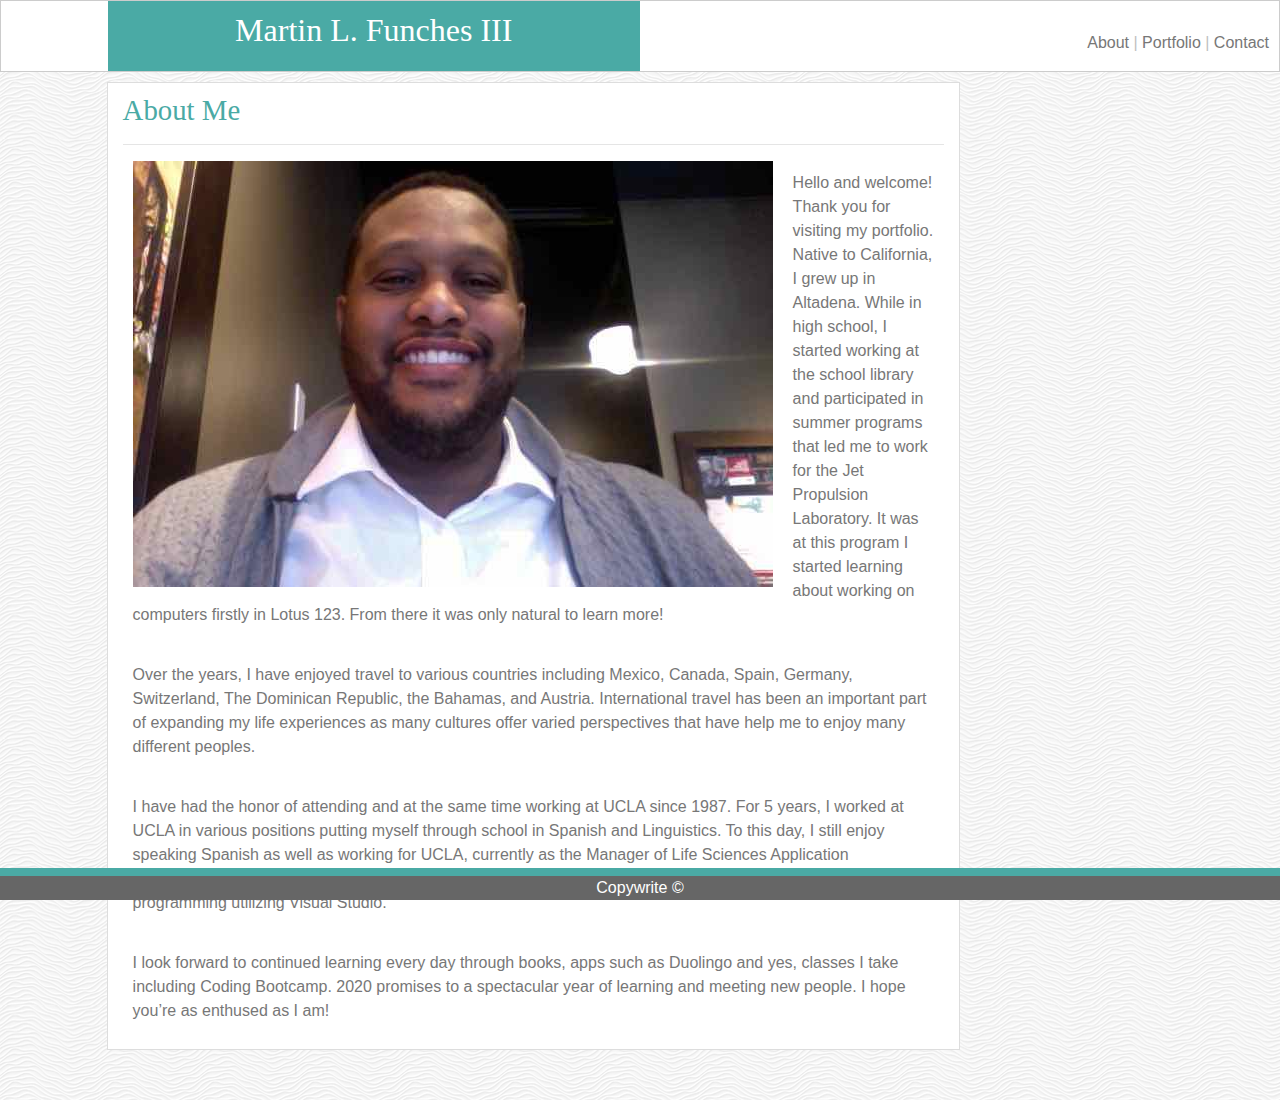
==== index.html @ 20cdd960 "Applied various formatting fixes." ====
<!DOCTYPE html>
<html lang="en">
  <head>
    <!-- Required meta tags -->
    <meta charset="utf-8" />
    <meta
      name="viewport"
      content="width=device-width, initial-scale=1, shrink-to-fit=no"
    />

    <!-- Bootstrap CSS -->
    <link
      rel="stylesheet"
      href="https://stackpath.bootstrapcdn.com/bootstrap/4.4.1/css/bootstrap.min.css"
      integrity="sha384-Vkoo8x4CGsO3+Hhxv8T/Q5PaXtkKtu6ug5TOeNV6gBiFeWPGFN9MuhOf23Q9Ifjh"
      crossorigin="anonymous"
    />
    <link rel="stylesheet" type="text/css" href="assets/css/style.css" />
    <link rel='icon' href='assets/images/favicon.ico' type='image/x-icon'/ >
    <title>MLFIII About</title>
  </head>
  <body class="">
    <!-- Full page container -->
    <div id="page-container" class="container-fluid">
      <div class="row header">
        <div class="col-md-1"></div>
        <div id="header-name" class="col-md-5 background-teal">
          <h1 class="text-white text-center">Martin L. Funches III</h1>
        </div>
        <div id="header-buttons" class="col-md-6 text-center text-md-right">
          <!-- <div class="row"> -->
          <!-- <div id="header-buttons" class="col-md-12 background-teal"> -->
          <p>
            <a href="index.html"> About </a><span class="text-silver">|</span>
            <a href="portfolio.html"> Portfolio </a>
            <span class="text-silver">|</span>
            <a href="contact.html"> Contact </a>
          </p>
          <!-- </div> -->
          <!-- </div> -->
        </div>
      </div>
      <div id="content-row" class="row">
        <div id="content" class="col-md-8">
          <h2>About Me</h2>
          <hr />
          <div class="index-picture-1-section">
            <img
              src="assets/images/mlfiii.jpeg"
              class="img-fluid"
              alt="Responsive image"
            />
          </div>

          <p>
            Hello and welcome! Thank you for visiting my portfolio. Native to
            California, I grew up in Altadena. While in high school, I started
            working at the school library and participated in summer programs
            that led me to work for the Jet Propulsion Laboratory. It was at
            this program I started learning about working on computers firstly
            in Lotus 123. From there it was only natural to learn more!
          </p>

          <p>
            Over the years, I have enjoyed travel to various countries including
            Mexico, Canada, Spain, Germany, Switzerland, The Dominican Republic,
            the Bahamas, and Austria. International travel has been an important
            part of expanding my life experiences as many cultures offer varied
            perspectives that have help me to enjoy many different peoples.
          </p>

          <p>
            I have had the honor of attending and at the same time working at
            UCLA since 1987. For 5 years, I worked at UCLA in various positions
            putting myself through school in Spanish and Linguistics. To this
            day, I still enjoy speaking Spanish as well as working for UCLA,
            currently as the Manager of Life Sciences Application Development.
            My focus over the past years has been as an SQL programmer while my
            staff work as full stack programming utilizing Visual Studio.
          </p>

          <p>
            I look forward to continued learning every day through books, apps
            such as Duolingo and yes, classes I take including Coding Bootcamp.
            2020 promises to a spectacular year of learning and meeting new
            people. I hope you’re as enthused as I am!
          </p>
        </div>
      </div>
      <div class="row site-footer-formats site-footer text-white">
        <div class="col-md-12 text-white ">
          Copywrite ©
        </div>
      </div>
    </div>
    <!-- Optional JavaScript -->
    <!-- jQuery first, then Popper.js, then Bootstrap JS -->
    <script
      src="https://code.jquery.com/jquery-3.4.1.slim.min.js"
      integrity="sha384-J6qa4849blE2+poT4WnyKhv5vZF5SrPo0iEjwBvKU7imGFAV0wwj1yYfoRSJoZ+n"
      crossorigin="anonymous"
    ></script>
    <script
      src="https://cdn.jsdelivr.net/npm/popper.js@1.16.0/dist/umd/popper.min.js"
      integrity="sha384-Q6E9RHvbIyZFJoft+2mJbHaEWldlvI9IOYy5n3zV9zzTtmI3UksdQRVvoxMfooAo"
      crossorigin="anonymous"
    ></script>
    <script
      src="https://stackpath.bootstrapcdn.com/bootstrap/4.4.1/js/bootstrap.min.js"
      integrity="sha384-wfSDF2E50Y2D1uUdj0O3uMBJnjuUD4Ih7YwaYd1iqfktj0Uod8GCExl3Og8ifwB6"
      crossorigin="anonymous"
    ></script>
  </body>
</html>
---- assets/css/style.css ----
/* Set how much of the viewable space is taken up */
html,
body {
  height: 100%;
  width: 100%;
  padding: 0px 0px 0px 0px;
}
/* Set how much of the viewable space is taken by the container
and ensure that the padding is taken away. */
#page-container {
  height: 100vh;
  width: 100%;
  padding: 0px 0px 0px 0px;
}

/* Set all attributes that apply to the full header area. */
.header {
  /*Main header background color: #ffffff*/
  background: #ffffff;
  color: white;
  padding: 0px 0px 0px 0px;
  margin-top: 0;
  /*Main header border color: #cccccc*/
  border-style: solid;
  border-color: #cccccc;
  border-width: 1px;
}
/* Set all attributes that apply to the header name area only. */
#header-name {
  padding: 10px 0px 0px 0px;
}
/* Set all attributes that apply to the header buttons area only. */
#header-buttons {
  padding-top: 20px;
  height: 70px;
  float: left;
  text-align: right;
}
/*Ensure that there are no margins on the roews.*/
.row {
  margin: 0px 0px 0px 0px;
}
/*Content items*/
#content-row {
  background: url(../images/white-waves/white-waves.png) repeat top left;
  height: auto;
}
#content {
  color: white;
  background-color: white;
  margin: 10px 8.33% 50px 8.33%;
  height: fit-content;
  position: relative;
  padding-top: 10px;
  /*Main content border color: #dddddd*/
  border: solid #dddddd;
  border-width: 1px 1px 1px 1px;
}

/* .left-side-format {
  height: auto;
} */

/*Footer items*/

.site-footer-formats {
  /*Footer background color: #666666*/
  background-color: #666666;
  text-align: center;
  border-top: 8px solid #4aaaa5;
  /*The entire content and the main section content area is 960px wide.*/
  width: 100%;
  /* padding-top: 35px; */
  height: fit-content;
  position: fixed;
  bottom: 0;
}
/*Various formatting items*/
/* Teal color (used for headings and backgrounds): #4aaaa5*/

button,
.background-teal {
  background-color: #4aaaa5;
}

button,
.text-white,
footer {
  color: white;
}
.text-silver {
  color: silver;
}
.text-center {
  text-align: center;
}
.text-right {
  text-align: right;
}

/*Regular font color (used for paragraphs and all text besides the headings): #777777*/

a,
p,
div {
  color: #777777;
}

/*Fonts:

        For heading fonts use font-family: 'Georgia', Times, 'Times New Roman', serif;

        For all other fonts use 'Arial', 'Helvetica Neue', Helvetica, sans-serif;

        */

h1,
h2 {
  font-family: "Georgia", Times, "Times New Roman", serif;
}

h1 {
  /*Reduce the font size to fit my long name on one row*/
  font-size: 2rem;
}

h2,
.text-teal {
  color: #4aaaa5;
  /*Reduce the font size to be smaller than h1.*/
  font-size: 1.8rem;
}

a,
p,
div,
button {
  font-family: "Arial", "Helvetica Neue", Helvetica, sans-serif;
}

a {
  /*Remove the underline from the hyperlinks*/
  text-decoration: none;
}
button {
  /*All buttons to be formatted like this*/
  font-size: 18px;
  margin-top: 5px;
}

img {
  float: left;
  width: 100%;
  height: 100%;
}

.index-picture-1-section {
  position: relative;
  line-height: 1.8;
  float: left;
  padding-left: 10px;
  padding-right: 20px;
}

p {
  padding: 10px;
}

/*Specific to the Contact Page*/

input {
  width: 100%;
  line-height: 2;
  border: solid 1px #777777;
}

#contact-row {
  background: url(../images/white-waves/white-waves.png) repeat top left;
  height: inherit;
}
#content-contact {
  color: white;
  background-color: white;
  margin: 10px 8.33% 174px 8.33%;
  height: 60vh;
  position: relative;
  padding: 10px;
  /*Main content border color: #dddddd*/
  border: solid #dddddd;
  border-width: 1px 1px 1px 1px;
  height: fit-content;
}

#content-form {
  color: white;
  background-color: white;
  margin: 10px 8.33% 10px 8.33%;
  height: 100%;
  position: relative;
  padding-top: 10px;
  /*Main content border color: #dddddd*/
  border: solid #dddddd;
  border-width: 1px 1px 1px 1px;
}

#content-message {
  height: 100px;
  width: 100%;
  border: solid 1px #777777;
}

.content-submit-button {
  background-color: #4aaaa5;
  padding: 10px 20px 10px 20px;
}

/*Specific to the Portfolio page*/

#portfolio-picture-container {
  color: white;
  background-color: white;
  margin: 10px 0px 50px 0px;
  position: relative;
  padding-top: 10px;
  padding-bottom: 10px;
  /*Main content border color: #dddddd*/
  border: solid #dddddd;
  border-width: 1px 1px 1px 1px;
  height: 80%;
}

.img-portfolio {
  /*Images on the portfolio page are different than others*/
  float: left;
  width: 100%;
  height: 100%;
  border: solid white 5px;
}
#picture-1-section {
  position: relative;
  width: 300px;
  height: 200px;
}

.centered {
  position: absolute;
  top: 80%;
  left: 50%;
  transform: translate(-50%, -50%);
  color: white;
  border-left: solid white 5px;
  border-right: solid white 5px;
}

#portfolio-picture-label1 {
  height: 40px;
  background-color: #4aaaa5;
  width: 100%;
  text-align: center;
  padding-top: 8px;
}

#content-portfolio-row {
  background: url(../images/white-waves/white-waves.png) repeat top left;
  margin-bottom: 5px;
  height: auto;
}

.no-padding {
  padding: 0px 0px 0px 0px;
}

.padding-5 {
  padding: 0px 0px 5px 0px;
}
.col-md-6,
.col-md-1 {
  padding: 0;
}
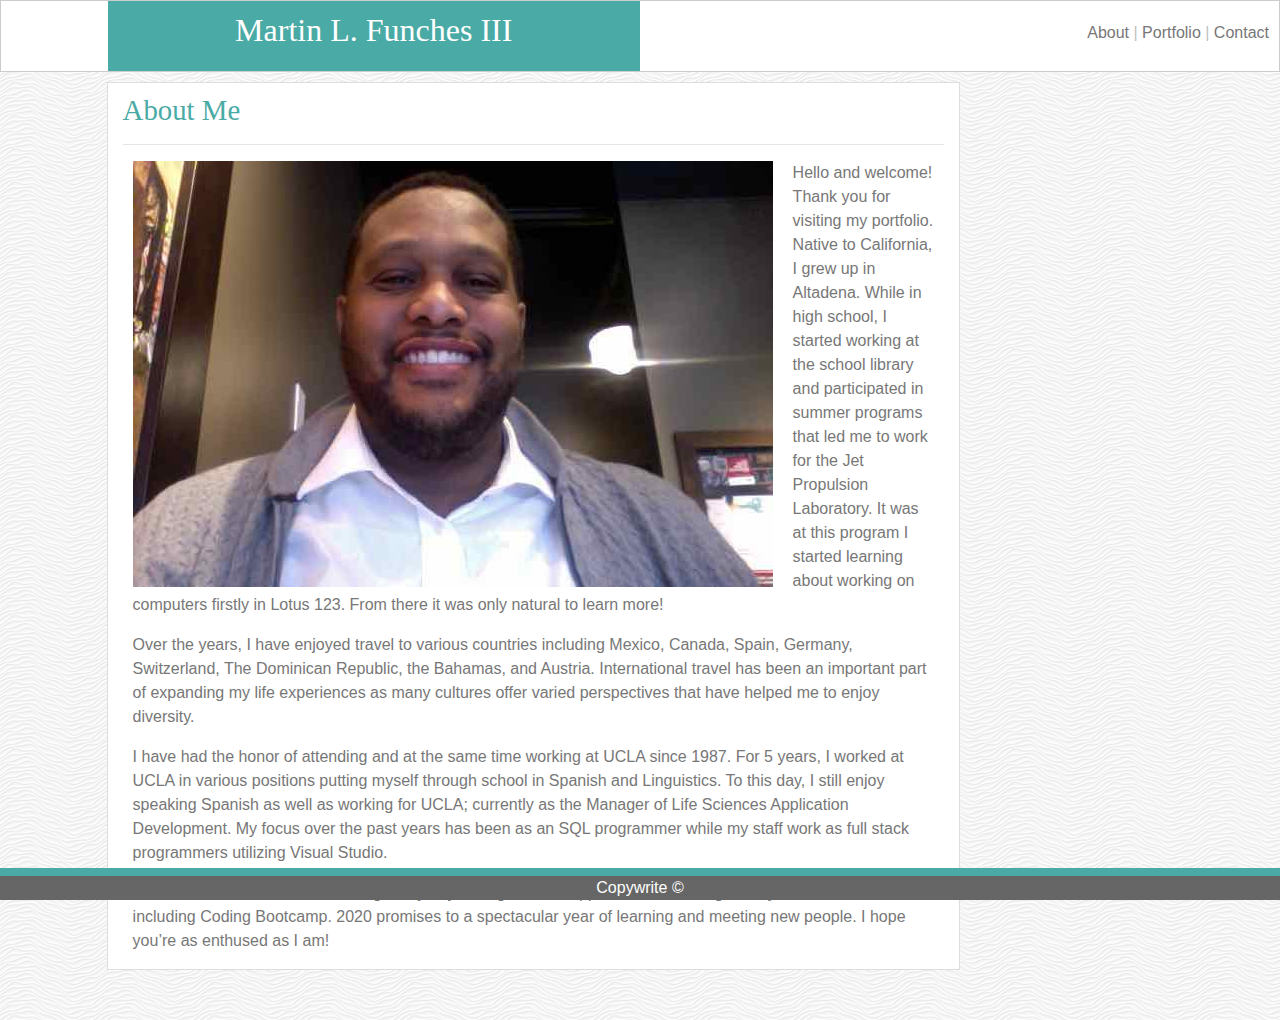
==== commit 54d362f2: "Changed text in about me and some alignments." ====
--- a/index.html
+++ b/index.html
@@ -66,17 +66,17 @@
             Mexico, Canada, Spain, Germany, Switzerland, The Dominican Republic,
             the Bahamas, and Austria. International travel has been an important
             part of expanding my life experiences as many cultures offer varied
-            perspectives that have help me to enjoy many different peoples.
+            perspectives that have helped me to enjoy diversity.
           </p>
 
           <p>
             I have had the honor of attending and at the same time working at
             UCLA since 1987. For 5 years, I worked at UCLA in various positions
             putting myself through school in Spanish and Linguistics. To this
-            day, I still enjoy speaking Spanish as well as working for UCLA,
+            day, I still enjoy speaking Spanish as well as working for UCLA;
             currently as the Manager of Life Sciences Application Development.
             My focus over the past years has been as an SQL programmer while my
-            staff work as full stack programming utilizing Visual Studio.
+            staff work as full stack programmers utilizing Visual Studio.
           </p>
 
           <p>
--- a/assets/css/style.css
+++ b/assets/css/style.css
@@ -163,7 +163,7 @@
 }
 
 p {
-  padding: 10px;
+  padding: 0px 10px 0px 10px;
 }
 
 /*Specific to the Contact Page*/
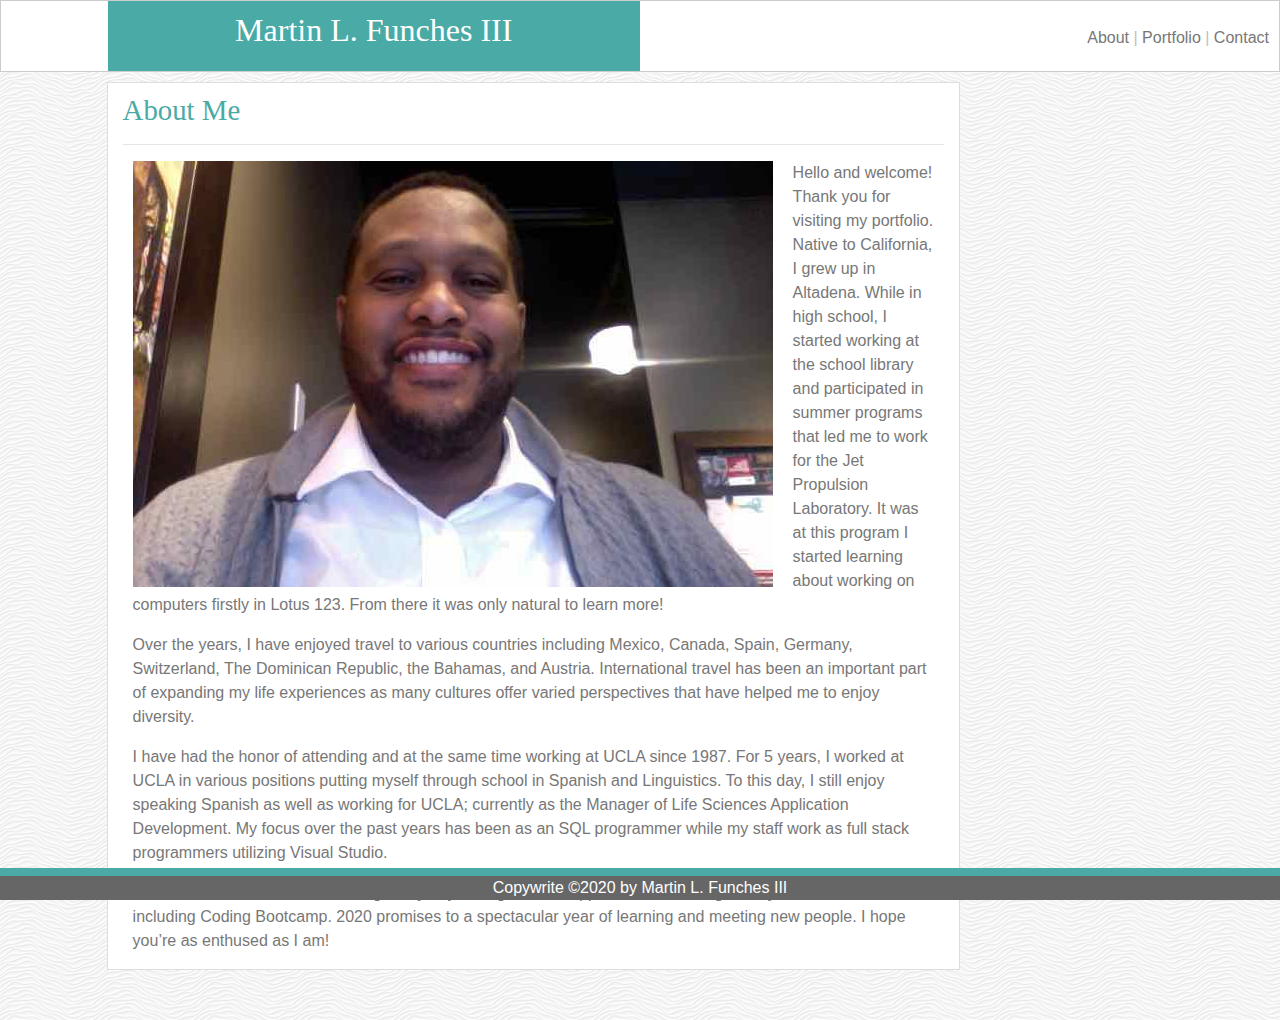
==== commit f7570e83: "Added my name and year to copywrite." ====
--- a/index.html
+++ b/index.html
@@ -89,7 +89,7 @@
       </div>
       <div class="row site-footer-formats site-footer text-white">
         <div class="col-md-12 text-white ">
-          Copywrite ©
+          Copywrite ©2020 by Martin L. Funches III
         </div>
       </div>
     </div>
--- a/assets/css/style.css
+++ b/assets/css/style.css
@@ -31,7 +31,7 @@
 }
 /* Set all attributes that apply to the header buttons area only. */
 #header-buttons {
-  padding-top: 20px;
+  padding-top: 25px;
   height: 70px;
   float: left;
   text-align: right;
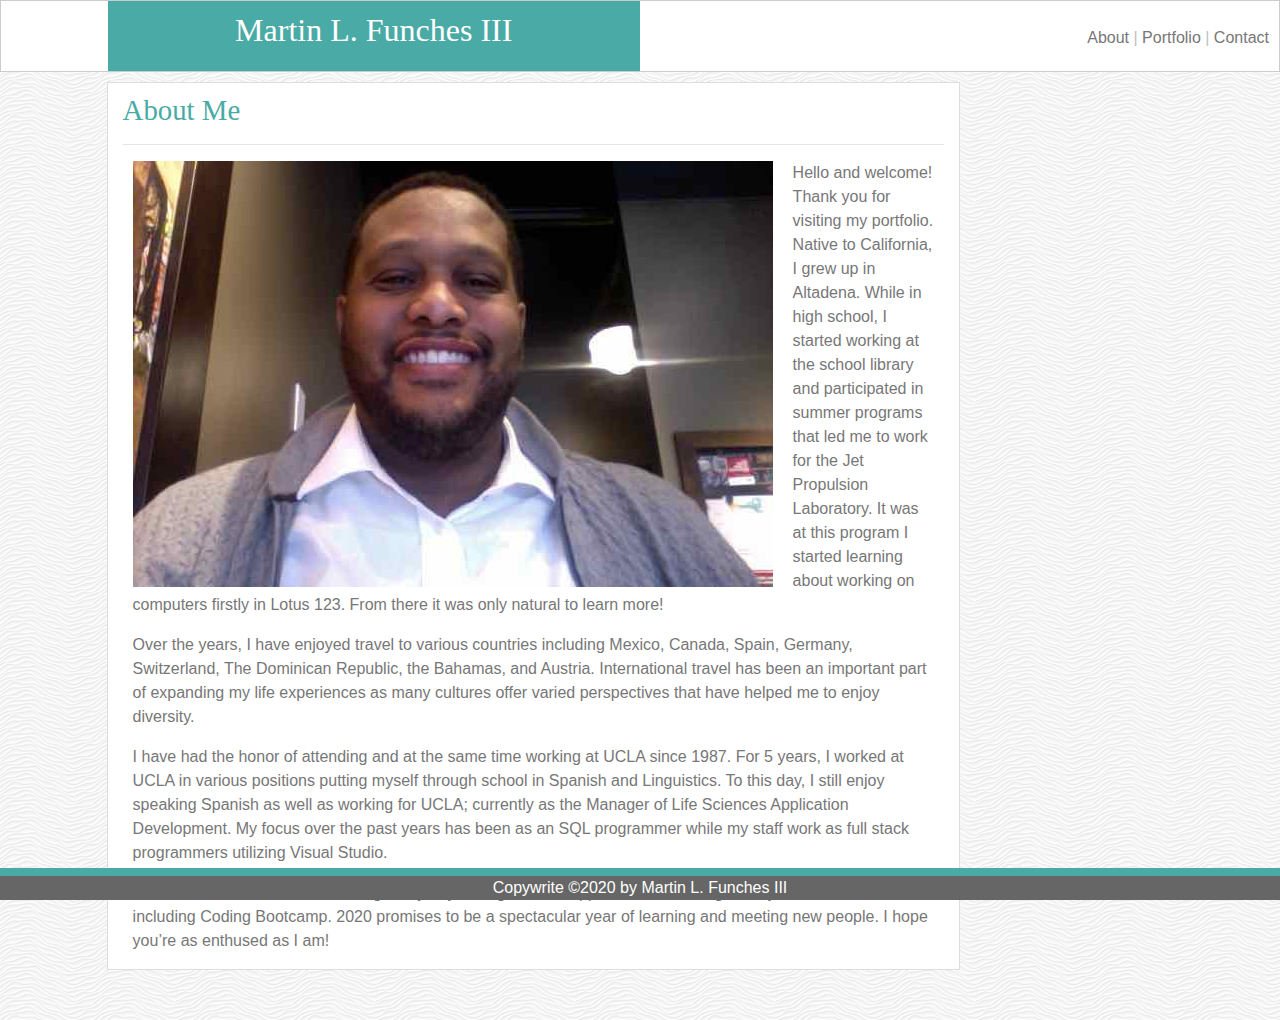
==== commit 5aae0670: "Correcting some grammar." ====
--- a/index.html
+++ b/index.html
@@ -82,7 +82,7 @@
           <p>
             I look forward to continued learning every day through books, apps
             such as Duolingo and yes, classes I take including Coding Bootcamp.
-            2020 promises to a spectacular year of learning and meeting new
+            2020 promises to be a spectacular year of learning and meeting new
             people. I hope you’re as enthused as I am!
           </p>
         </div>
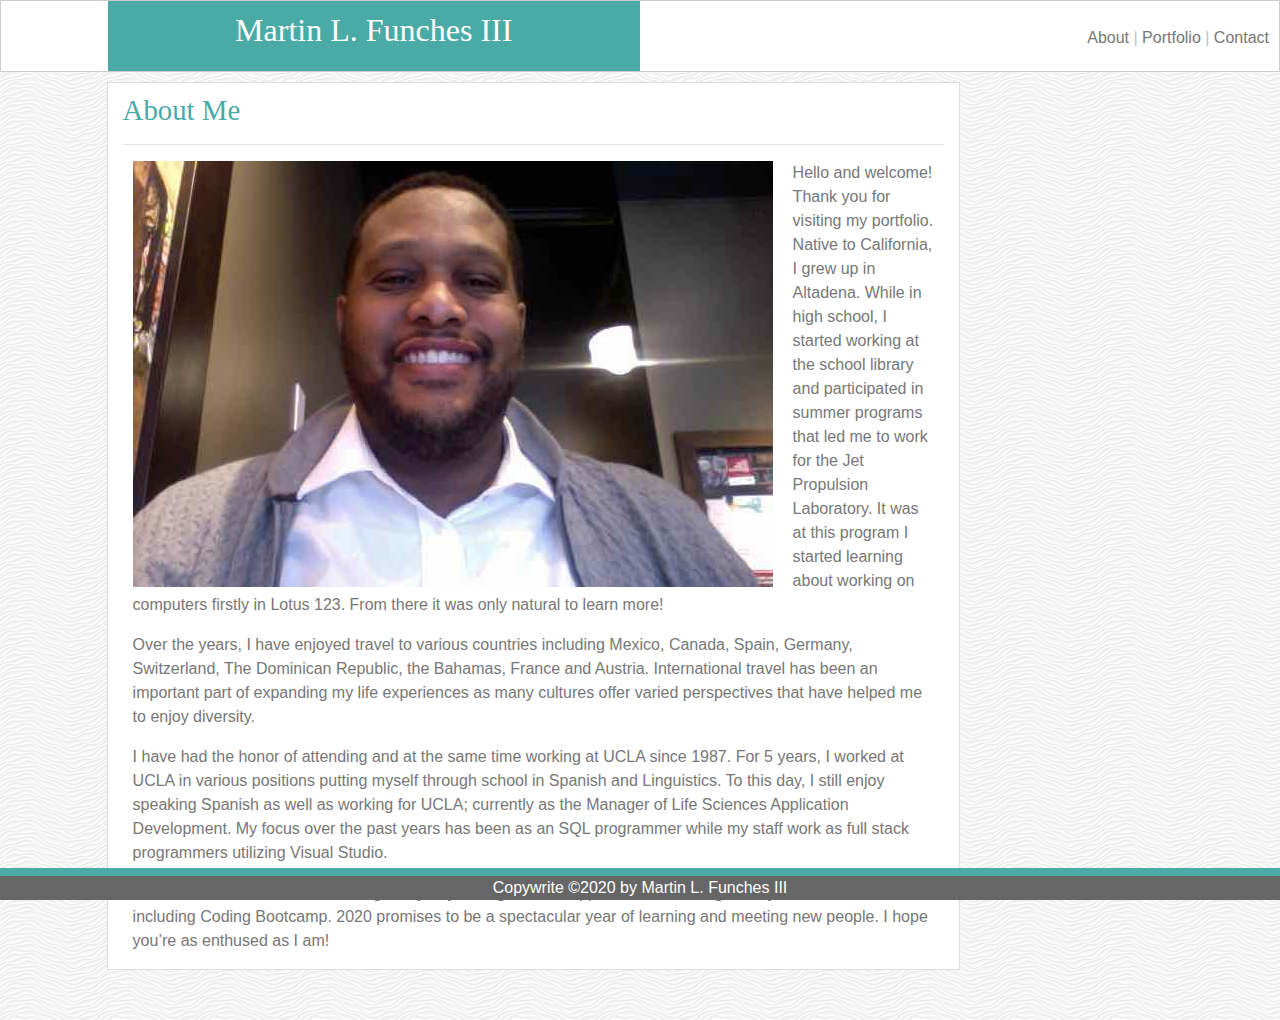
==== commit da9aed29: "Added in France." ====
--- a/index.html
+++ b/index.html
@@ -64,9 +64,9 @@
           <p>
             Over the years, I have enjoyed travel to various countries including
             Mexico, Canada, Spain, Germany, Switzerland, The Dominican Republic,
-            the Bahamas, and Austria. International travel has been an important
-            part of expanding my life experiences as many cultures offer varied
-            perspectives that have helped me to enjoy diversity.
+            the Bahamas, France and Austria. International travel has been an
+            important part of expanding my life experiences as many cultures
+            offer varied perspectives that have helped me to enjoy diversity.
           </p>
 
           <p>
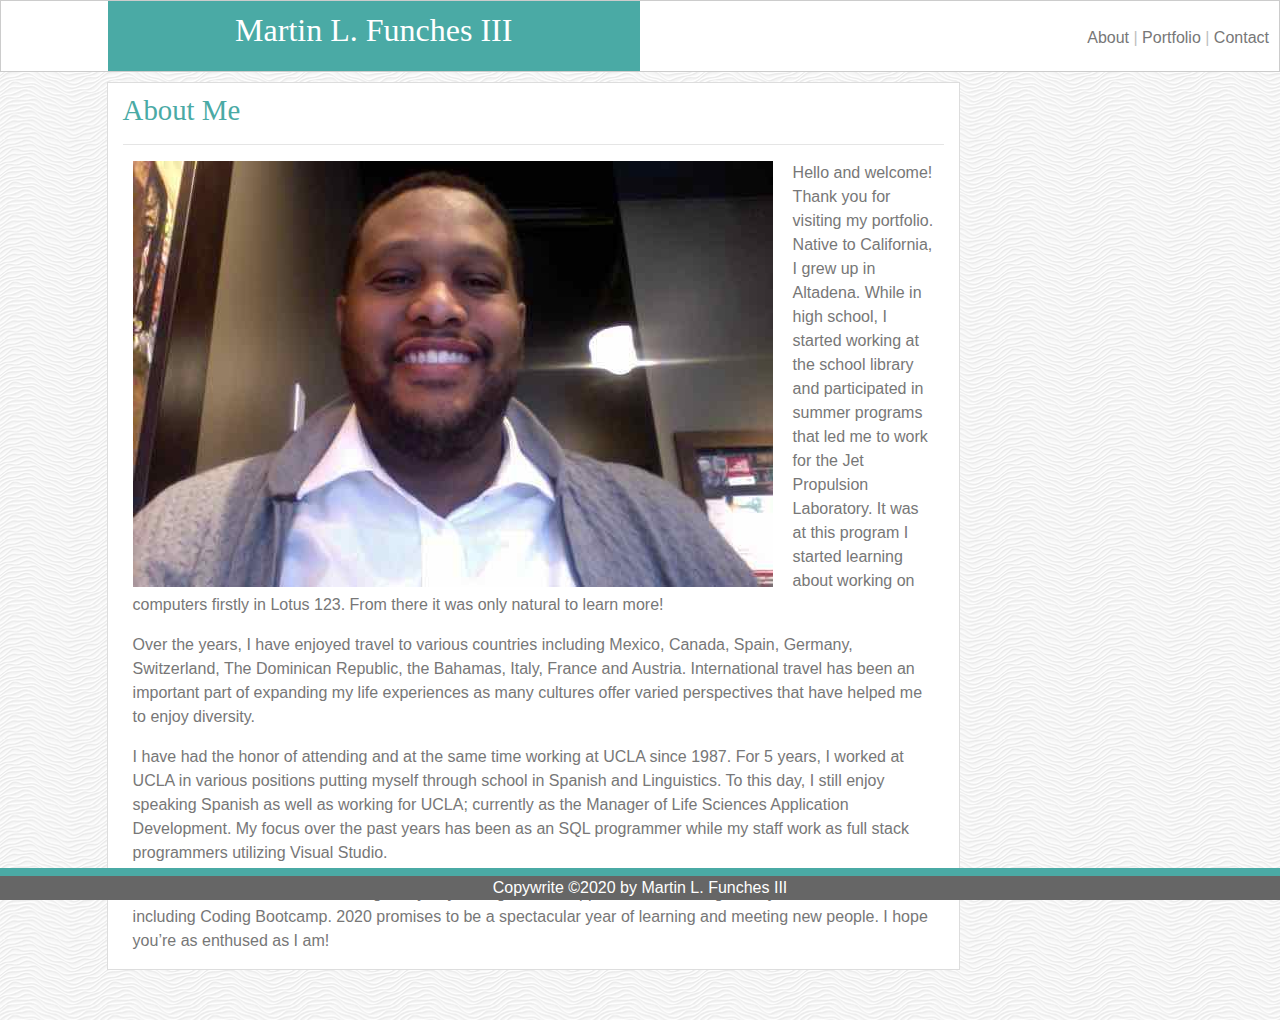
==== commit a2005a6a: "Added in Italy." ====
--- a/index.html
+++ b/index.html
@@ -64,9 +64,10 @@
           <p>
             Over the years, I have enjoyed travel to various countries including
             Mexico, Canada, Spain, Germany, Switzerland, The Dominican Republic,
-            the Bahamas, France and Austria. International travel has been an
-            important part of expanding my life experiences as many cultures
-            offer varied perspectives that have helped me to enjoy diversity.
+            the Bahamas, Italy, France and Austria. International travel has
+            been an important part of expanding my life experiences as many
+            cultures offer varied perspectives that have helped me to enjoy
+            diversity.
           </p>
 
           <p>
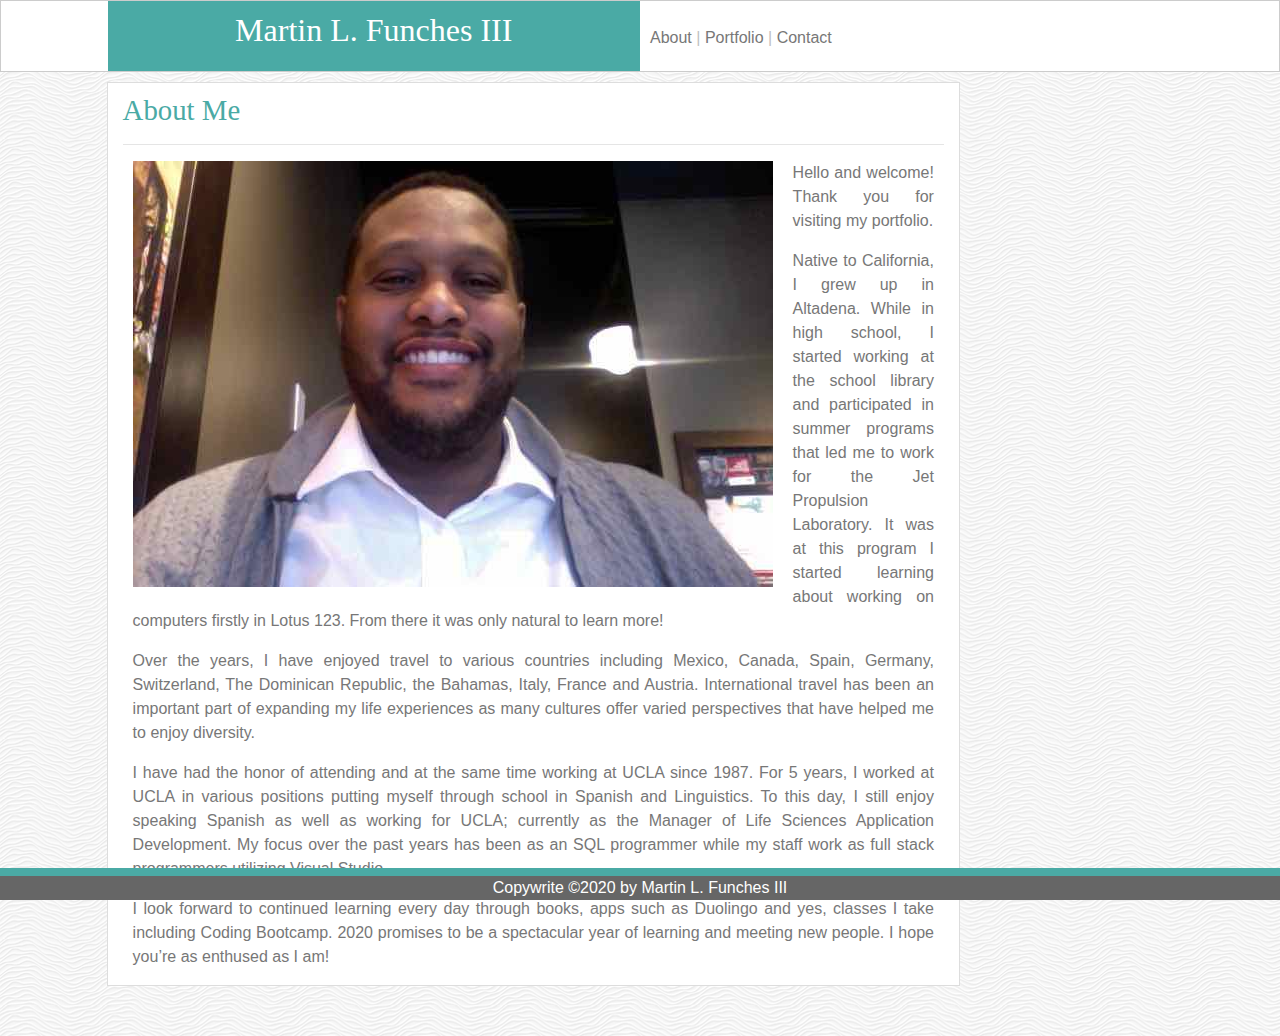
==== commit 1e109738: "Added in paragraph on about me and justified." ====
--- a/index.html
+++ b/index.html
@@ -53,12 +53,15 @@
           </div>
 
           <p>
-            Hello and welcome! Thank you for visiting my portfolio. Native to
-            California, I grew up in Altadena. While in high school, I started
-            working at the school library and participated in summer programs
-            that led me to work for the Jet Propulsion Laboratory. It was at
-            this program I started learning about working on computers firstly
-            in Lotus 123. From there it was only natural to learn more!
+            Hello and welcome! Thank you for visiting my portfolio.
+          </p>
+
+          <p>
+            Native to California, I grew up in Altadena. While in high school, I
+            started working at the school library and participated in summer
+            programs that led me to work for the Jet Propulsion Laboratory. It
+            was at this program I started learning about working on computers
+            firstly in Lotus 123. From there it was only natural to learn more!
           </p>
 
           <p>
--- a/assets/css/style.css
+++ b/assets/css/style.css
@@ -164,6 +164,7 @@
 
 p {
   padding: 0px 10px 0px 10px;
+  text-align: justify;
 }
 
 /*Specific to the Contact Page*/
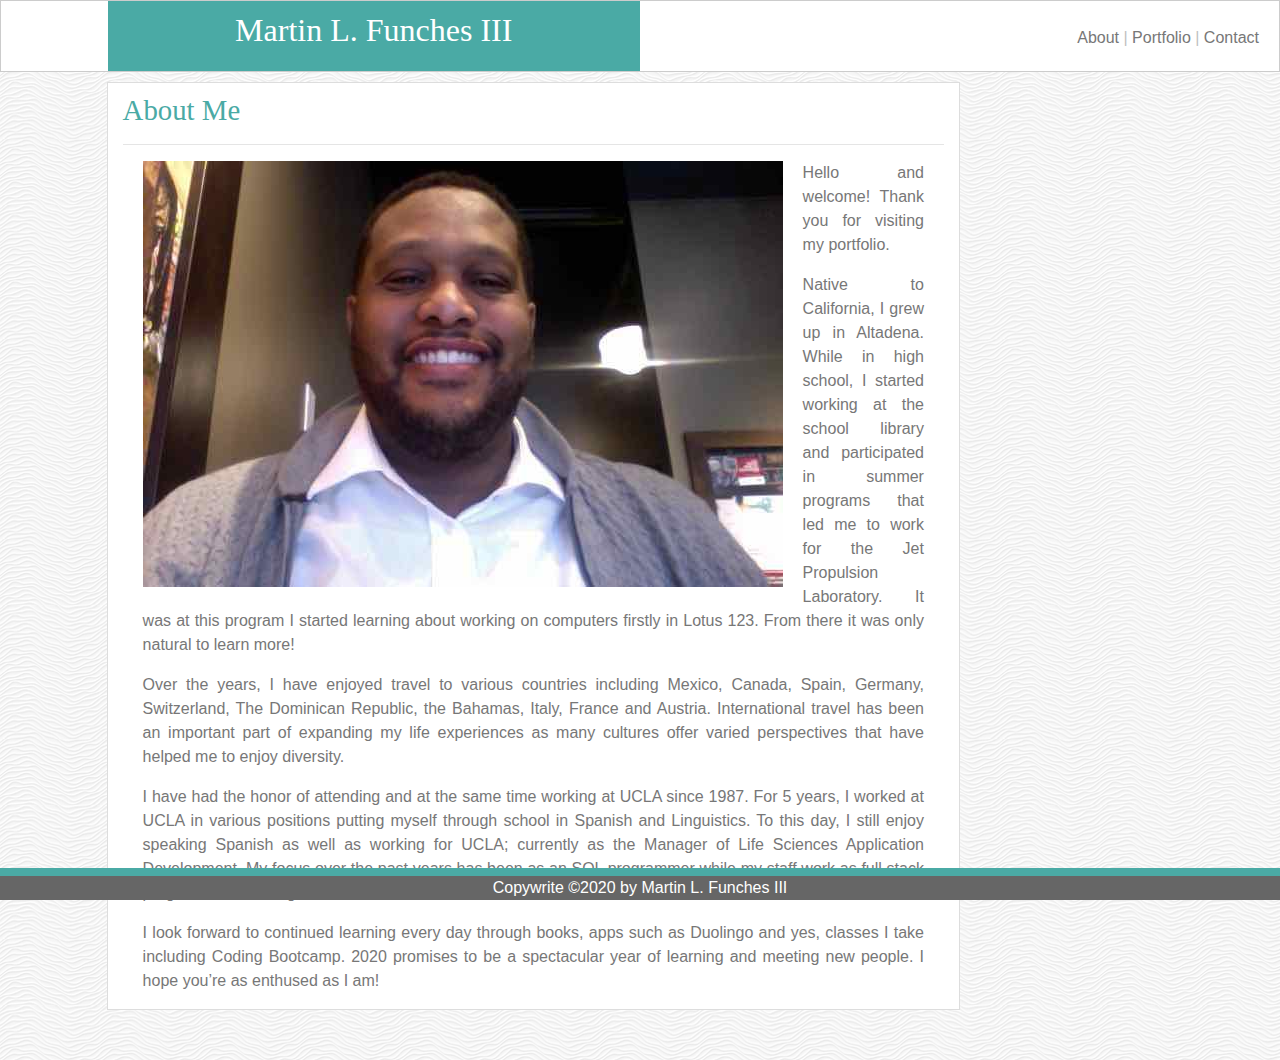
==== commit 306b0b0e: "Updated some more formatting." ====
--- a/index.html
+++ b/index.html
@@ -52,11 +52,11 @@
             />
           </div>
 
-          <p>
+          <p class="text-justify">
             Hello and welcome! Thank you for visiting my portfolio.
           </p>
 
-          <p>
+          <p class="text-justify">
             Native to California, I grew up in Altadena. While in high school, I
             started working at the school library and participated in summer
             programs that led me to work for the Jet Propulsion Laboratory. It
@@ -64,7 +64,7 @@
             firstly in Lotus 123. From there it was only natural to learn more!
           </p>
 
-          <p>
+          <p class="text-justify">
             Over the years, I have enjoyed travel to various countries including
             Mexico, Canada, Spain, Germany, Switzerland, The Dominican Republic,
             the Bahamas, Italy, France and Austria. International travel has
@@ -73,7 +73,7 @@
             diversity.
           </p>
 
-          <p>
+          <p class="text-justify">
             I have had the honor of attending and at the same time working at
             UCLA since 1987. For 5 years, I worked at UCLA in various positions
             putting myself through school in Spanish and Linguistics. To this
@@ -83,7 +83,7 @@
             staff work as full stack programmers utilizing Visual Studio.
           </p>
 
-          <p>
+          <p class="text-justify">
             I look forward to continued learning every day through books, apps
             such as Duolingo and yes, classes I take including Coding Bootcamp.
             2020 promises to be a spectacular year of learning and meeting new
--- a/assets/css/style.css
+++ b/assets/css/style.css
@@ -158,13 +158,12 @@
   position: relative;
   line-height: 1.8;
   float: left;
-  padding-left: 10px;
+  padding-left: 20px;
   padding-right: 20px;
 }
 
 p {
-  padding: 0px 10px 0px 10px;
-  text-align: justify;
+  padding: 0px 20px 0px 20px;
 }
 
 /*Specific to the Contact Page*/
